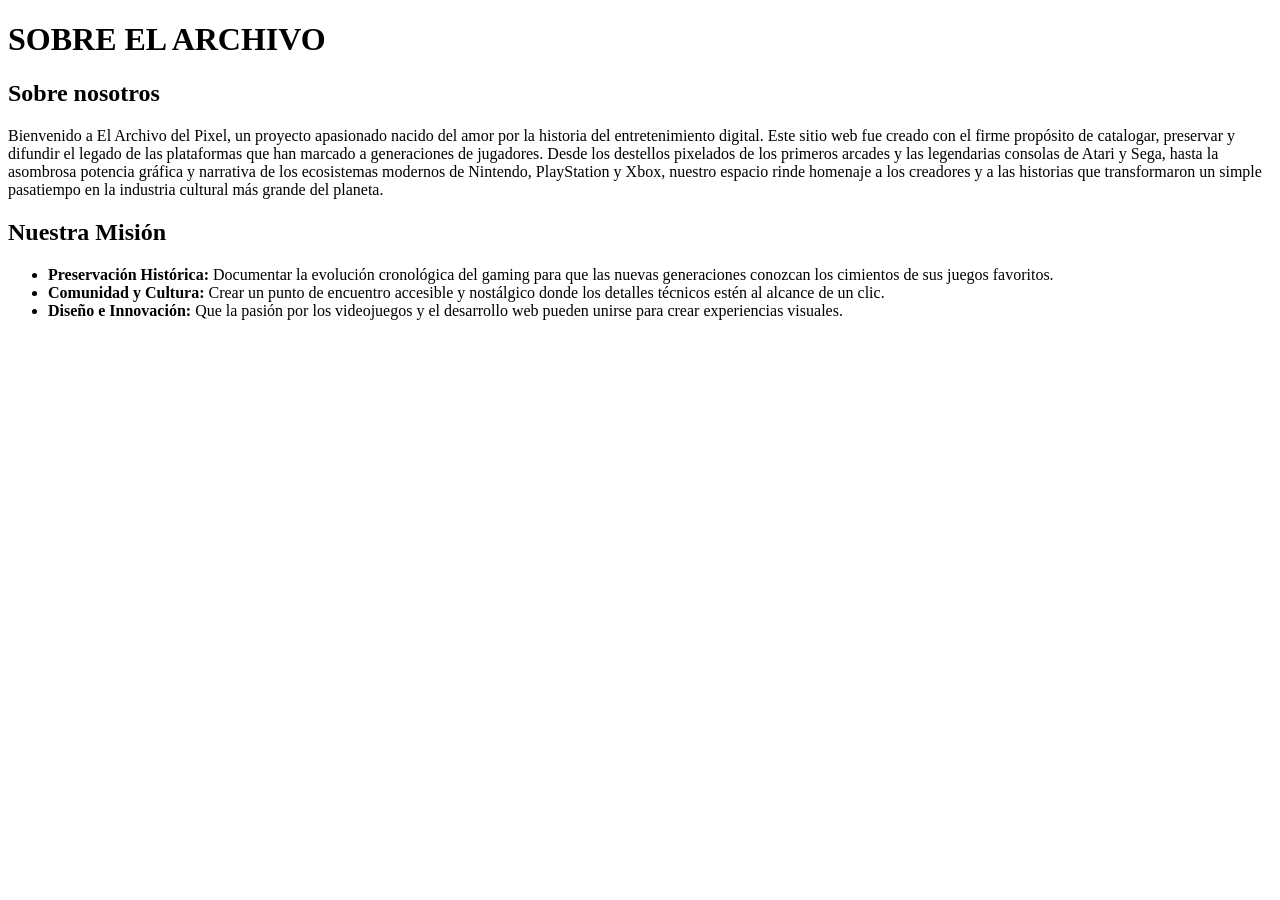
==== archivo.html @ 647cb104 "html plano" ====
<!DOCTYPE html>
<html lang="es">
<head>
    <meta charset="UTF-8">
    <meta name="viewport" content="width=device-width, initial-scale=1.0">
    <title>ARCHIVO</title>
</head>
<body>
<h1>SOBRE EL ARCHIVO</h1>
<h2>Sobre nosotros</h2>
<p>Bienvenido a El Archivo del Pixel, un proyecto apasionado nacido del amor por la historia del entretenimiento digital. Este sitio web fue creado con el firme propósito de catalogar, preservar y difundir el legado de las plataformas que han marcado a generaciones de jugadores. Desde los destellos pixelados de los primeros arcades y las legendarias consolas de Atari y Sega, hasta la asombrosa potencia gráfica y narrativa de los ecosistemas modernos de Nintendo, PlayStation y Xbox, nuestro espacio rinde homenaje a los creadores y a las historias que transformaron un simple pasatiempo en la industria cultural más grande del planeta.</p>
<h2>Nuestra Misión</h2>
<ul class="lista-mision">
  <li><strong>Preservación Histórica:</strong> Documentar la evolución cronológica del gaming para que las nuevas generaciones conozcan los cimientos de sus juegos favoritos.</li>
  <li><strong>Comunidad y Cultura:</strong> Crear un punto de encuentro accesible y nostálgico donde los detalles técnicos estén al alcance de un clic.</li>
  <li><strong>Diseño e Innovación:</strong> Que la pasión por los videojuegos y el desarrollo web pueden unirse para crear experiencias visuales.</li>
</ul>
</body>
</html>
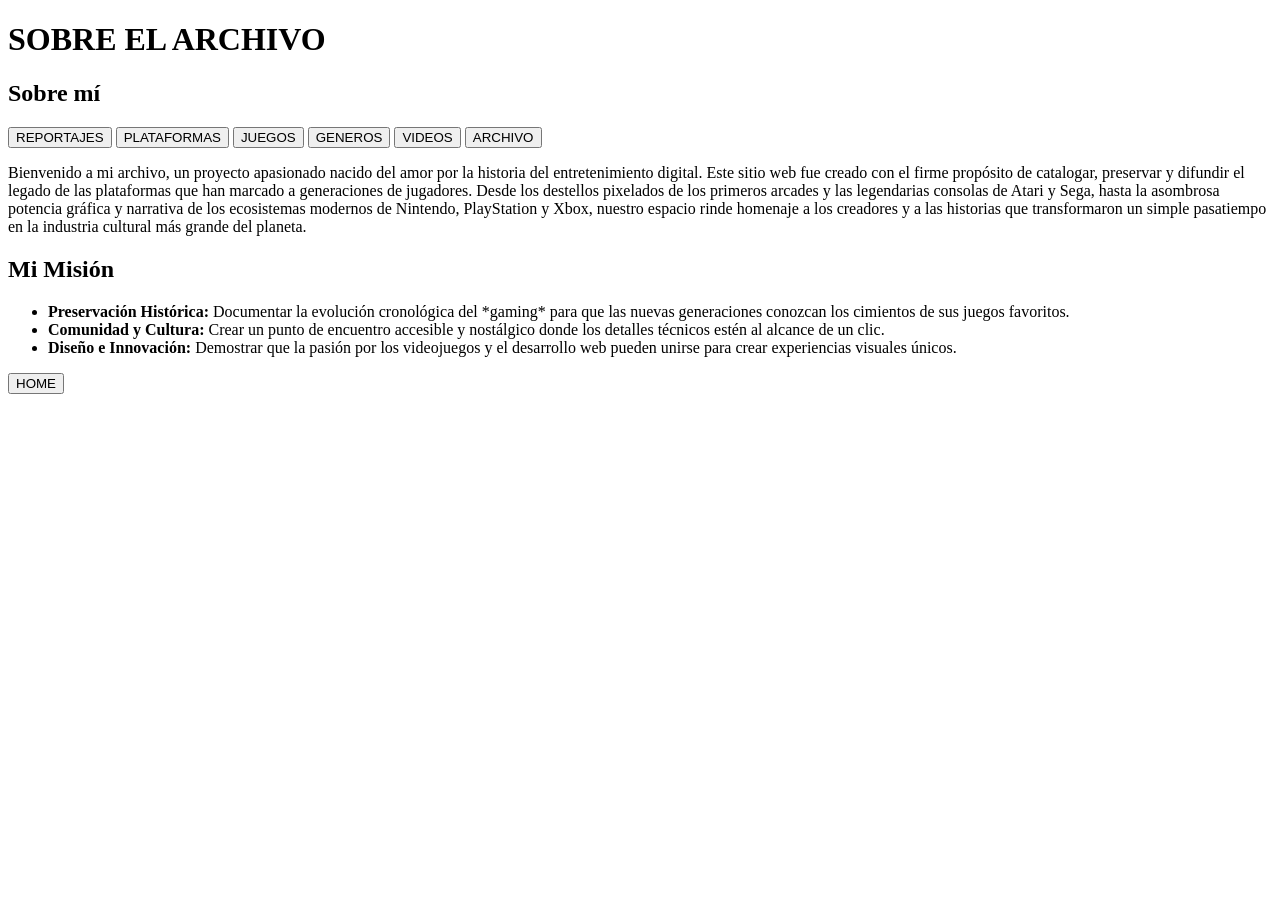
==== commit 65da0abb: "html con clases para css" ====
--- a/archivo.html
+++ b/archivo.html
@@ -4,16 +4,39 @@
     <meta charset="UTF-8">
     <meta name="viewport" content="width=device-width, initial-scale=1.0">
     <title>ARCHIVO</title>
+    <link rel="stylesheet" href="archivoEstilo.css">
 </head>
 <body>
-<h1>SOBRE EL ARCHIVO</h1>
-<h2>Sobre nosotros</h2>
-<p>Bienvenido a El Archivo del Pixel, un proyecto apasionado nacido del amor por la historia del entretenimiento digital. Este sitio web fue creado con el firme propósito de catalogar, preservar y difundir el legado de las plataformas que han marcado a generaciones de jugadores. Desde los destellos pixelados de los primeros arcades y las legendarias consolas de Atari y Sega, hasta la asombrosa potencia gráfica y narrativa de los ecosistemas modernos de Nintendo, PlayStation y Xbox, nuestro espacio rinde homenaje a los creadores y a las historias que transformaron un simple pasatiempo en la industria cultural más grande del planeta.</p>
-<h2>Nuestra Misión</h2>
-<ul class="lista-mision">
-  <li><strong>Preservación Histórica:</strong> Documentar la evolución cronológica del gaming para que las nuevas generaciones conozcan los cimientos de sus juegos favoritos.</li>
-  <li><strong>Comunidad y Cultura:</strong> Crear un punto de encuentro accesible y nostálgico donde los detalles técnicos estén al alcance de un clic.</li>
-  <li><strong>Diseño e Innovación:</strong> Que la pasión por los videojuegos y el desarrollo web pueden unirse para crear experiencias visuales.</li>
-</ul>
+
+  <div class="ventana-archivo">
+    <header class="header-inicio">
+        <h1>SOBRE EL ARCHIVO</h1>
+        <h2>Sobre mí</h2>
+    </header>
+  
+    <nav class="menu-navegacion">
+        <button id="REPORTAJES" onclick="document.location='reportajes.html'">REPORTAJES</button>
+        <button id="PLATAFORMAS" onclick="document.location='plataformas.html'">PLATAFORMAS</button>
+        <button id="JUEGOS" onclick="document.location='juegos.html'">JUEGOS</button>
+        <button id="GENEROS" onclick="document.location='generos.html'">GENEROS</button>
+        <button id="VIDEOS" onclick="document.location='videos.html'">VIDEOS</button>
+        <button id="ARCHIVO" onclick="document.location='archivo.html'">ARCHIVO</button>
+    </nav>
+
+    <div class="Seccion-nosotros">
+        <p>Bienvenido a mi archivo, un proyecto apasionado nacido del amor por la historia del entretenimiento digital. Este sitio web fue creado con el firme propósito de catalogar, preservar y difundir el legado de las plataformas que han marcado a generaciones de jugadores. Desde los destellos pixelados de los primeros arcades y las legendarias consolas de Atari y Sega, hasta la asombrosa potencia gráfica y narrativa de los ecosistemas modernos de Nintendo, PlayStation y Xbox, nuestro espacio rinde homenaje a los creadores y a las historias que transformaron un simple pasatiempo en la industria cultural más grande del planeta.</p>
+        <h2>Mi Misión</h2>
+        <ul class="lista-mision">
+          <li><strong>Preservación Histórica:</strong> Documentar la evolución cronológica del *gaming* para que las nuevas generaciones conozcan los cimientos de sus juegos favoritos.</li>
+          <li><strong>Comunidad y Cultura:</strong> Crear un punto de encuentro accesible y nostálgico donde los detalles técnicos estén al alcance de un clic.</li>
+          <li><strong>Diseño e Innovación:</strong> Demostrar que la pasión por los videojuegos y el desarrollo web pueden unirse para crear experiencias visuales únicos.</li>
+        </ul>
+    </div>
+
+    <div class="contenedor-boton-home">
+        <button class="home" onclick="document.location='main.html'">HOME</button>
+    </div>
+
+  </div> 
 </body>
 </html>
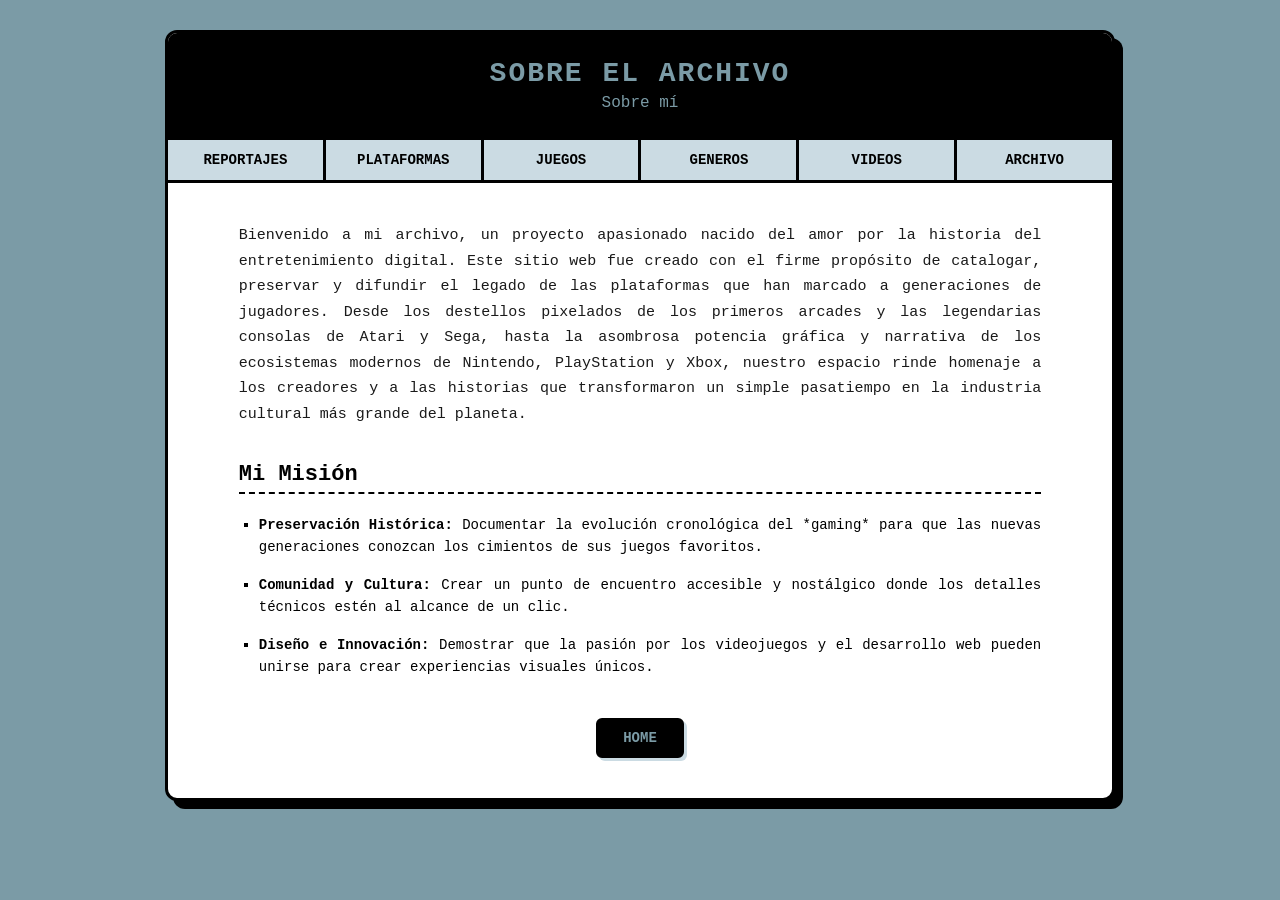
==== commit e2e7717d: "organizacion" ====
--- a/archivo.html
+++ b/archivo.html
@@ -4,7 +4,7 @@
     <meta charset="UTF-8">
     <meta name="viewport" content="width=device-width, initial-scale=1.0">
     <title>ARCHIVO</title>
-    <link rel="stylesheet" href="archivoEstilo.css">
+    <link rel="stylesheet" href="css/archivoEstilo.css">
 </head>
 <body>
 
--- a/css/archivoEstilo.css
+++ b/css/archivoEstilo.css
@@ -0,0 +1,124 @@
+* {
+    margin: 0;
+    padding: 0;
+    box-sizing: border-box;
+    font-family: 'Courier New', Courier, monospace;
+}
+
+body {
+    background-color: #7b9ba6;
+    padding: 30px 15px;
+    display: flex;
+    justify-content: center;
+}
+
+.ventana-archivo {
+    background-color: white;
+    border: 3px solid black;  
+    border-radius: 12px;
+    width: 100%;
+    max-width: 950px;
+    box-shadow: 8px 8px 0px black; 
+    overflow: hidden;
+}
+
+/* Encabezado */
+.header-inicio {
+    text-align: center;
+    padding: 25px 15px;
+    background-color: black;
+}
+
+.header-inicio h1 {
+    font-size: 28px;
+    letter-spacing: 2px;
+    margin-bottom: 5px;
+    color: #7b9ba6;
+}
+
+.header-inicio h2 {
+    font-size: 16px;
+    color: #7b9ba6;
+    font-weight: normal;
+}
+
+/* Botones de navegación */
+.menu-navegacion {
+    display: flex;
+    flex-wrap: wrap; 
+    border-top: 3px solid black;
+    border-bottom: 3px solid black;
+    background-color: #cbdbe3; 
+}
+
+.menu-navegacion button {
+    flex: 1;
+    min-width: 120px;
+    padding: 12px 5px;
+    background: transparent;
+    border: none;
+    border-right: 3px solid black; 
+    font-size: 14px;
+    font-weight: bold;
+    cursor: pointer;
+    color: black;
+    transition: background 0.2s;
+}
+
+.menu-navegacion button:last-child {
+    border-right: none;
+}
+
+/* quienes somos */
+.Seccion-nosotros {
+    width: 85%;
+    margin: 40px auto;
+    background-color: white;
+}
+
+.Seccion-nosotros p {
+    font-size: 15px;
+    line-height: 1.7;
+    text-align: justify;
+    margin-bottom: 35px; 
+    color: #1a1a1a;
+}
+
+.Seccion-nosotros h2 {
+    font-size: 22px;
+    margin-bottom: 20px;
+    border-bottom: 2px dashed black;
+    padding-bottom: 5px;
+}
+
+/* lista de misión */
+.lista-mision {
+    list-style-type: square; 
+    padding-left: 20px;      
+    margin-bottom: 40px;
+}
+
+.lista-mision li {
+    font-size: 14px;
+    line-height: 1.6;
+    margin-bottom: 15px; 
+    text-align: justify;
+}
+
+/*home */
+.contenedor-boton-home {
+    text-align: center;
+    margin-bottom: 40px;
+}
+
+.home {
+    padding: 10px 25px;
+    font-size: 14px;
+    font-weight: bold;
+    background-color: black;
+    color: #7b9ba6;
+    border: 2px solid black;
+    border-radius: 6px;
+    cursor: pointer;
+    box-shadow: 3px 3px 0px #cbdbe3;
+}
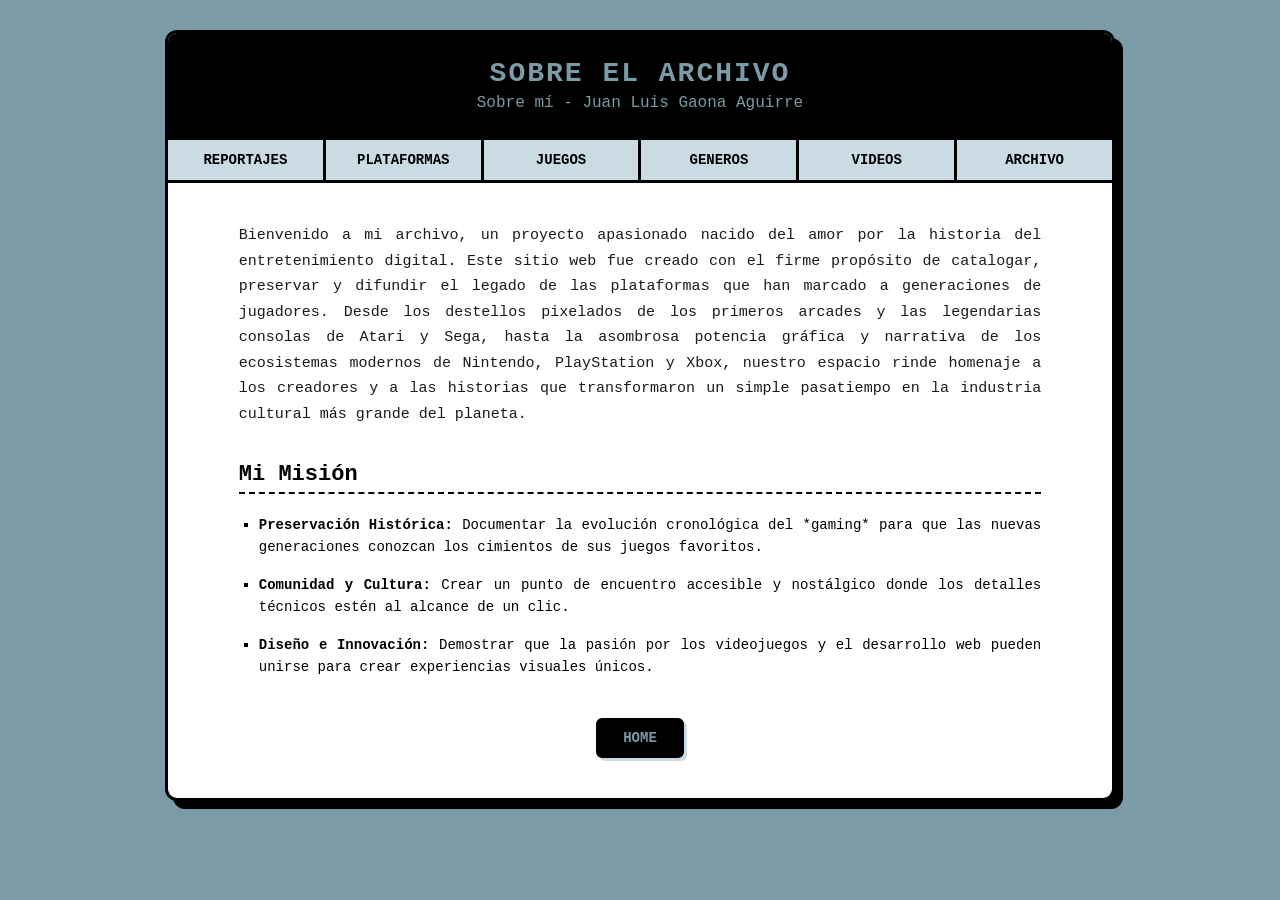
==== commit b597bd54: "correcciones" ====
--- a/archivo.html
+++ b/archivo.html
@@ -11,16 +11,16 @@
   <div class="ventana-archivo">
     <header class="header-inicio">
         <h1>SOBRE EL ARCHIVO</h1>
-        <h2>Sobre mí</h2>
+        <h2>Sobre mí - Juan Luis Gaona Aguirre</h2>
     </header>
   
     <nav class="menu-navegacion">
-        <button id="REPORTAJES" onclick="document.location='reportajes.html'">REPORTAJES</button>
-        <button id="PLATAFORMAS" onclick="document.location='plataformas.html'">PLATAFORMAS</button>
-        <button id="JUEGOS" onclick="document.location='juegos.html'">JUEGOS</button>
-        <button id="GENEROS" onclick="document.location='generos.html'">GENEROS</button>
-        <button id="VIDEOS" onclick="document.location='videos.html'">VIDEOS</button>
-        <button id="ARCHIVO" onclick="document.location='archivo.html'">ARCHIVO</button>
+        <a id="REPORTAJES" href="reportajes.html">REPORTAJES</a>
+        <a id="PLATAFORMAS" href="plataformas.html">PLATAFORMAS</a>
+        <a id="JUEGOS" href="juegos.html">JUEGOS</a>
+        <a id="GENEROS" href="generos.html">GENEROS</a>
+        <a id="VIDEOS" href="videos.html">VIDEOS</a>
+        <a id="ARCHIVO" href="archivo.html">ARCHIVO</a>
     </nav>
 
     <div class="Seccion-nosotros">
--- a/css/archivoEstilo.css
+++ b/css/archivoEstilo.css
@@ -42,7 +42,7 @@
     font-weight: normal;
 }
 
-/* Botones de navegación */
+/* Botones de navegacion */
 .menu-navegacion {
     display: flex;
     flex-wrap: wrap; 
@@ -51,7 +51,7 @@
     background-color: #cbdbe3; 
 }
 
-.menu-navegacion button {
+.menu-navegacion a {
     flex: 1;
     min-width: 120px;
     padding: 12px 5px;
@@ -63,9 +63,13 @@
     cursor: pointer;
     color: black;
     transition: background 0.2s;
+
+    display: block;             
+    text-decoration: none;      
+    text-align: center;       
 }
 
-.menu-navegacion button:last-child {
+.menu-navegacion a:last-child {
     border-right: none;
 }
 
